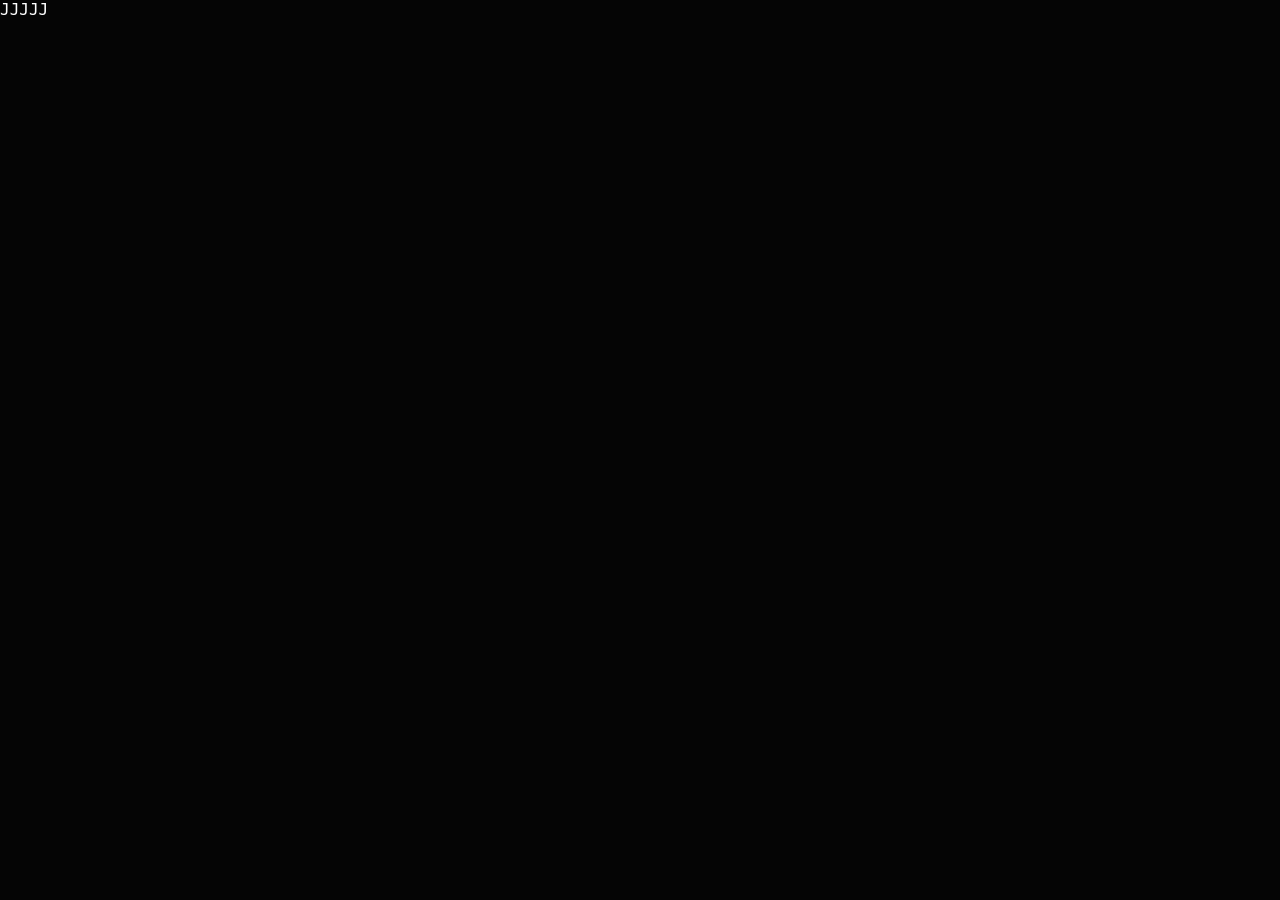
==== Place-principale.html @ 931e3a86 "Add initial HTML structure for Place-principale" ====
<!DOCTYPE html>
<html lang="fr">

<head>

    <meta charset="UTF-8">

    <title>KASURAKU-SHI</title>
    <link rel="stylesheet" href="assets/css/style.css">

</head>
  <body>
    <p>
      JJJJJ
    </p>
  </body>
</html>
---- assets/css/style.css ----
*{
    margin:0;
    padding:0;
    box-sizing:border-box;
}

body{
    background:#050505;
    overflow:hidden;
    font-family:Consolas, monospace;
    color:white;
}

.hidden{
    display:none !important;
}

#intro{
    width:100vw;
    height:100vh;
}
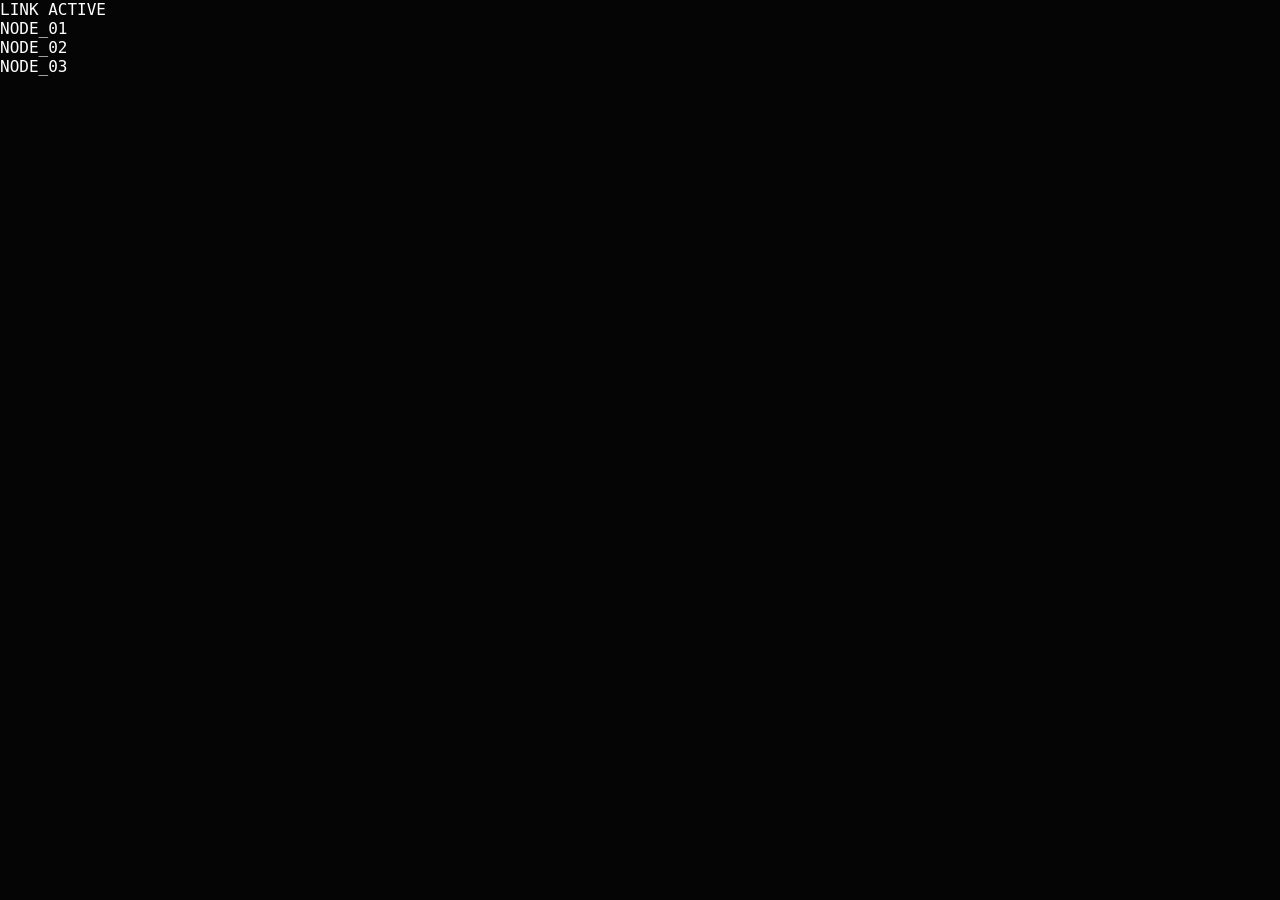
==== commit b6914a61: "Update Place-principale.html" ====
--- a/Place-principale.html
+++ b/Place-principale.html
@@ -1,17 +1,32 @@
 <!DOCTYPE html>
 <html lang="fr">
+<head>
+    <meta charset="UTF-8">
+    <title>KASURAKU-SHI // HUB</title>
+    <link rel="stylesheet" href="assets/css/style.css">
+    <link rel="stylesheet" href="assets/css/hub.css">
+    <link rel="stylesheet" href="assets/css/animations.css">
+</head>
+<body>
+    <main id="hub">
+        <header id="hub-header">
+            <span id="hub-status">LINK ACTIVE</span>
+            <span id="hub-clock"></span>
+        </header>
 
-<head>
+        <div id="node-map">
+            <!-- placeholders, un par node -->
+            <div class="node" data-node="01">NODE_01</div>
+            <div class="node" data-node="02">NODE_02</div>
+            <div class="node" data-node="03">NODE_03</div>
+        </div>
 
-    <meta charset="UTF-8">
+        <div id="lore-feed"></div>
 
-    <title>KASURAKU-SHI</title>
-    <link rel="stylesheet" href="assets/css/style.css">
+        <div id="glitch-layer"></div>
+    </main>
 
-</head>
-  <body>
-    <p>
-      JJJJJ
-    </p>
-  </body>
+    <script src="assets/js/data.js"></script>
+    <script src="assets/js/hub.js"></script>
+</body>
 </html>
--- a/assets/css/animations.css
+++ b/assets/css/animations.css
@@ -0,0 +1,31 @@
+@keyframes blink{
+
+    50%{
+        opacity:0;
+    }
+
+}
+
+@keyframes popupGlitch{
+
+    from{
+        transform:translate(0);
+    }
+
+    to{
+        transform:translate(1px,-1px);
+    }
+
+}
+@keyframes linkGlitch{
+    0%{ transform:translate(0); }
+    25%{ transform:translate(-2px,1px); }
+    50%{ transform:translate(2px,-1px); }
+    75%{ transform:translate(-1px,-1px); }
+    100%{ transform:translate(0); }
+}
+@keyframes overlayGlitch{
+    0%{ opacity:1; }
+    50%{ opacity:.7; }
+    100%{ opacity:1; }
+}
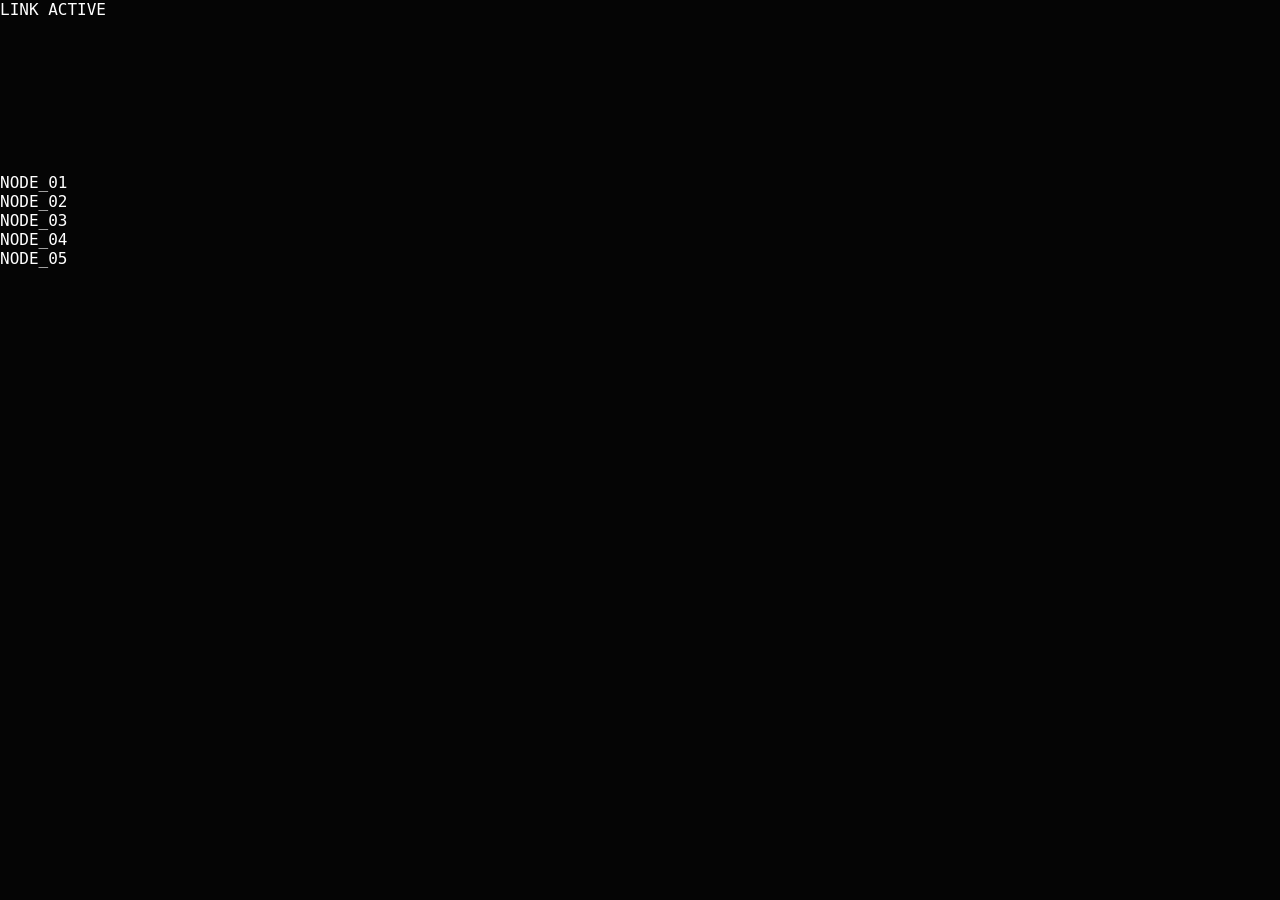
==== commit e9d9b3f6: "Update Place-principale.html" ====
--- a/Place-principale.html
+++ b/Place-principale.html
@@ -14,12 +14,15 @@
             <span id="hub-clock"></span>
         </header>
 
-        <div id="node-map">
-            <!-- placeholders, un par node -->
-            <div class="node" data-node="01">NODE_01</div>
-            <div class="node" data-node="02">NODE_02</div>
-            <div class="node" data-node="03">NODE_03</div>
-        </div>
+<div id="node-map">
+    <svg id="node-lines"></svg>
+
+    <div class="node" data-node="01" style="top:20%; left:15%;">NODE_01</div>
+    <div class="node" data-node="02" style="top:65%; left:25%;">NODE_02</div>
+    <div class="node" data-node="03" style="top:35%; left:55%;">NODE_03</div>
+    <div class="node" data-node="04" style="top:75%; left:70%;">NODE_04</div>
+    <div class="node" data-node="05" style="top:15%; left:80%;">NODE_05</div>
+</div>
 
         <div id="lore-feed"></div>
 
